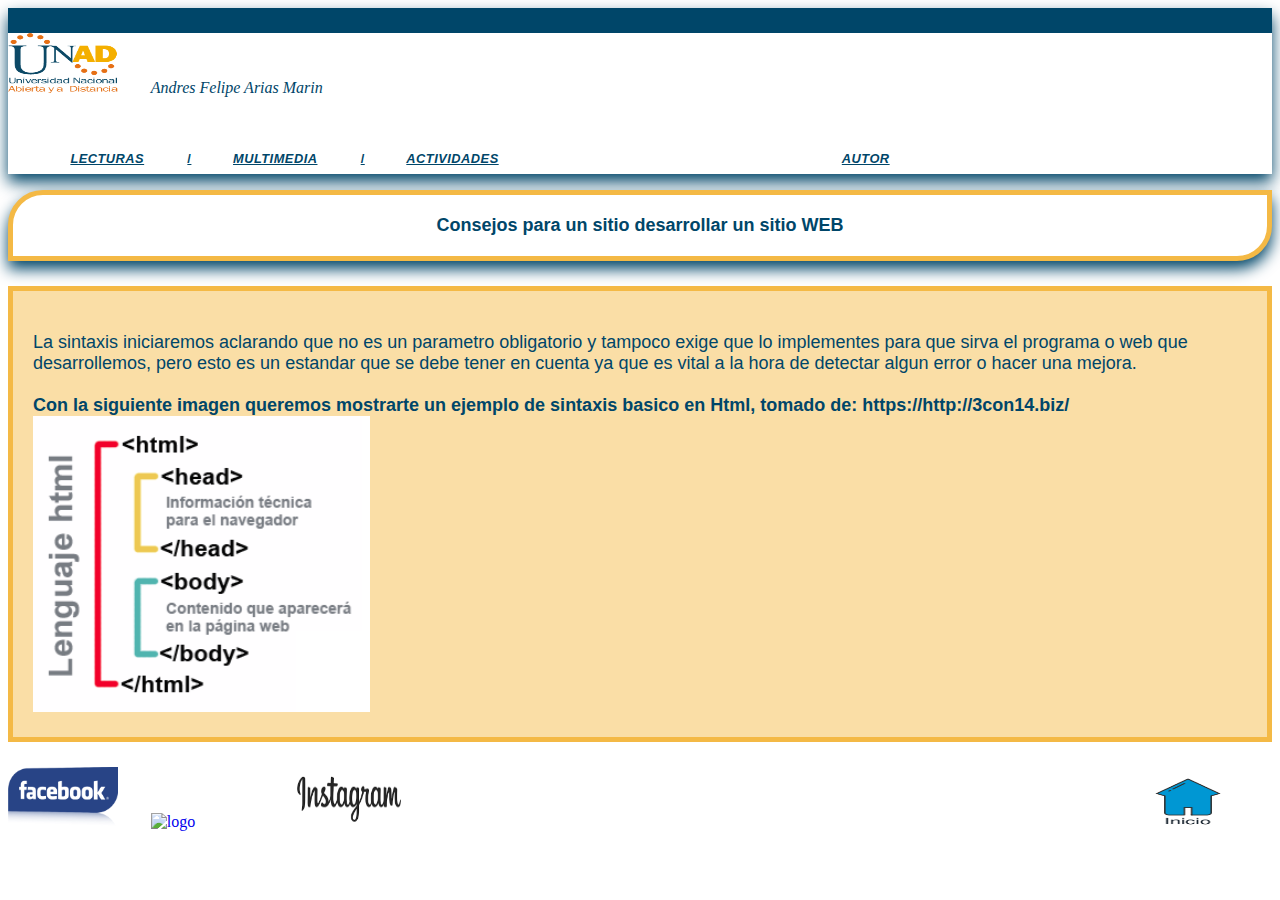
==== consejos.html @ bb0c7095 "Initial commit" ====
<!DOCTYPE html>
<html lang="es">
<head>
  <meta charset="utf-8">
  <title>CSS3</title>
  <link rel="stylesheet" href="css/menu.css">
</head>
<body>
<header>
  <div class="grid-container grid-container-padded">
    <div class="grid-x">
      <img class="logo" src="img/Logo_unad.png" alt="logo">
      <i class="zmdi zmdi-menu show-for-small-only responsive-menu"><span class="show-for-sr">Andres Felipe Arias Marin</span></i>
      <ul class="menu medium-auto cell">
        <li aria-haspopup="true">
          <a href="#"><i class="zmdi zmdi-plus plus-icon show-for-small-only"><span class="show-for-sr">Lecturas</span></i></a>
          <ul aria-hidden="true" aria-label="submenu" class="submenu">
            <li><a href="HTML5.html">HTML5</a></li>
            <li><a href="css3.html">Css3</a></li>
            <li><a href="github.html">GitHub</a></li>
            <li><a href="sublime.html">Sublime Text</a></li>
            <li><a href="Sintaxis.html">Sintaxis</a></li>
          </ul>
        </li>
        <li>
          <a href="#"><i class="zmdi zmdi-plus plus-icon show-for-small-only"><span class="show-for-sr">Multimedia</span></i></a>
          <ul aria-hidden="true" aria-label="submenu" class="submenu">
            <li><a href="consejos.html">Consejos para una WEB</a></li>
            <li><a href="vsintaxis.html">Sintaxis</a></li>
            </ul>
        </li>
        <li>
          <a href="#"><i class="zmdi zmdi-plus plus-icon show-for-small-only"><span class="show-for-sr">Actividades</span></i></a>
          <ul aria-hidden="true" aria-label="submenu" class="submenu">
            <li><a href="negrilla.html">Texto Negrilla HTML</a></li>
            <li><a href="salto.html">Salto de Carro HTML</a></li>
            <li><a href="logo.html">Insertar logo</a></li>            
          </ul>
        </li>
        <li>
      <a href="#"><i class="zmdi zmdi-plus plus-icon show-for-small-only"><span class="show-for-sr">Autor</span></i></a>
            <ul aria-hidden="true" aria-label="submenu" class="submenu">
            <li><a href="desarrollador.html">Pagina Desarrollada por</a></li>
            </ul>
        </li>


      </ul>
    </div> <!-- /.grid-x -->
  </div> <!-- /.grid-container -->
</header> <!-- /header -->
<div class="caja"><b>Consejos para un sitio desarrollar un sitio WEB</b></div>
<div class="cajat"><br>La sintaxis iniciaremos aclarando que no es un parametro obligatorio y tampoco exige que lo implementes para que sirva el programa o web que desarrollemos, pero esto es un estandar que se debe tener en cuenta ya que es vital a la hora de detectar algun error o hacer una mejora.</br>

<br><b>Con la siguiente imagen queremos mostrarte un ejemplo de sintaxis basico en Html, tomado de: https://http://3con14.biz/</b></br>
<a href="index.html"><img class="logo" src="img/sintaxis.png" alt="logo"></a>


</div>
<footer>

<a href="https://web.facebook.com/"><img class="logo" src="img/Facebook.png" alt="logo"></a>  
<a href="https://twitter.com/?lang=es"><img class="logo" src="img/Twitter.png" alt="logo"></a>
<a href="https://www.instagram.com/?hl=es-la"><img class="logo" src="img/Instagram.png" alt="logo"></a>
<a href="index.html"><img class="logo" src="img/home.png" alt="logo" align="right"></a>

</footer>


  <script src="js/menu"></script>
  
</body>

</html>
---- css/menu.css ----
header {
    background: #fff;
    border-top: 25px solid #004669;
    box-shadow: 0 8px 15px #004669;
    color: #004669;
}
header .logo {
  display: inline-block;
  height: 60px;
  margin: 0;
  padding: 0 1.8rem 0 0;
  width: 110px;
}
header .logohome {
  display: inline-block;
  height: 15px;
  margin: 0;
  padding: 0 1.8rem 0 0;
  width: 30px;
  margin-bottom: 50px;
}
header .responsive-menu {
  cursor: pointer;
  display: inline-block;
  margin: auto 0 auto auto;
}
header .menu {
  display: none;
  width: 90%;
  font-family: sans-serif;
}
header .menu li {
  display: block;
  font-size: 0.8rem;
  font-weight: bold;
  letter-spacing: 0.04em;
  position: relative;
}
header .menu li a {
  color: #004669;
  display: flex;
  padding: 0.5rem 0;
  text-transform: uppercase;
}
header .menu li a .plus-icon {
  margin-left: auto;
  padding: 0 0.2rem;
}
header .menu li .submenu {
  background: #ffffff;
  display: none;
  margin: 0;
  min-width: 160px;
  padding: 0;
  position: relative;
  z-index: 1;
  font-family: sans-serif;
}
header .menu li .submenu li {
  display: block;
}
header .menu li .submenu li:hover {
  background:  #F4B945;
}
header .menu li .submenu li a {
  padding: 0.6rem 0.5rem;
  text-transform: none;
}
header .menu li .submenu .search {
  padding: 0.3rem 0.5rem 0.6rem;
}
header .menu li .submenu .search:hover {
  background: none;
}
header .menu li .submenu .search [type=text] {
  height: 1.7rem;
  margin: 0.5rem 0 0;
}

/* Medium and up */
@media screen and (min-width: 40em) {
  header .menu {
    display: flex;
  }
  header .menu li a {
    padding: 2.4rem 1.2rem 0.5rem;
  }
  header .menu li a:after {
    content: '/';
    padding: 0 0 0 2.5rem;
  }
  header .menu li .submenu {
    box-shadow: 0px 2px 10px 0px rgba(0, 0, 0, 0.2);
    position: absolute;
    width: auto;
  }
  header .menu li .submenu li a:after {
    content: '';
    padding: 0;
  }
  header .menu li:hover ul {
    display: block;
  }
  header .menu li:nth-child(3) a:after {
    content: '';
    padding: 0;
  }
  header .menu li:last-child {
    margin-left: auto;
  }
  header .menu li:last-child a:after {
    content: '';
    padding: 0;
  }
}
/* Large and up */
/* Foundation Overrides */
.grid-container {
  max-width: 60em;
}

.caja {

font-family: Century Gothic,CenturyGothic,AppleGothic,sans-serif;

color: #004669;

font-size: 18px;

font-weight: 400;

text-align: center;

background: #ffffff;

margin: 0 0 25px;

overflow: hidden;

padding: 20px;

border-radius: 35px 0px 35px 0px;

-moz-border-radius: 35px 0px 35px 0px;

-webkit-border-radius: 35px 0px 35px 0px;

border: 5px solid #F4B945;

box-shadow: 0 8px 15px #004669;

}

.cajat {

font-family: sans-serif;

font-size: 18px;

font-weight: 400;

color: #004669;

background: #f4b9457a;

margin: 0 0 25px;

overflow: hidden;

padding: 20px;

border: 5px solid #F4B945;

}

footer {
    background: #fff;
}
footer .logo {
  display: inline-block;
  height: 60px;
  margin: 0;
  padding: 0 1.8rem 0 0;
  width: 110px;
}
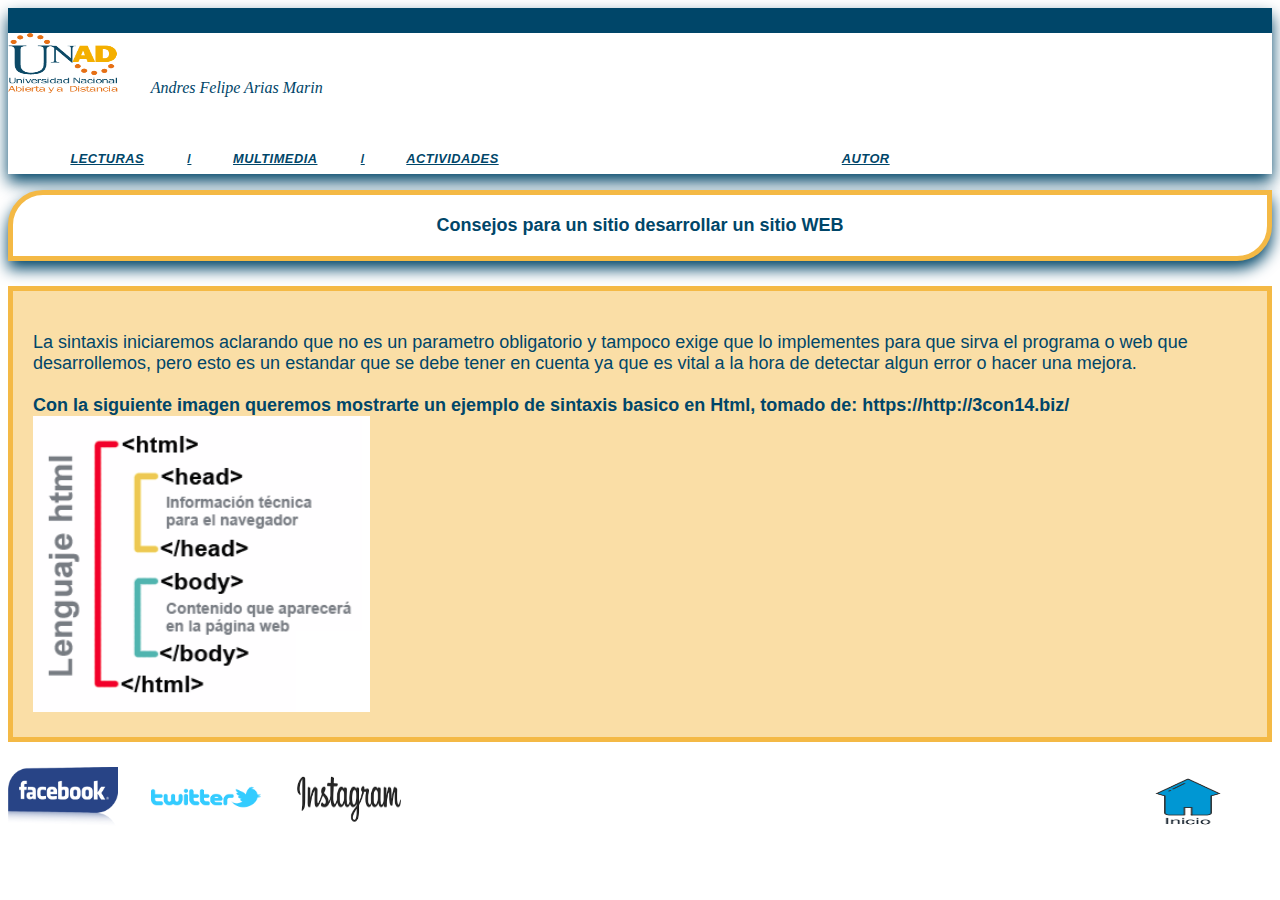
==== commit 524ddb0c: "twitter gral" ====
--- a/consejos.html
+++ b/consejos.html
@@ -15,7 +15,7 @@
         <li aria-haspopup="true">
           <a href="#"><i class="zmdi zmdi-plus plus-icon show-for-small-only"><span class="show-for-sr">Lecturas</span></i></a>
           <ul aria-hidden="true" aria-label="submenu" class="submenu">
-            <li><a href="HTML5.html">HTML5</a></li>
+            <li><a href="html5.html">HTML5</a></li>
             <li><a href="css3.html">Css3</a></li>
             <li><a href="github.html">GitHub</a></li>
             <li><a href="sublime.html">Sublime Text</a></li>
@@ -34,7 +34,7 @@
           <ul aria-hidden="true" aria-label="submenu" class="submenu">
             <li><a href="negrilla.html">Texto Negrilla HTML</a></li>
             <li><a href="salto.html">Salto de Carro HTML</a></li>
-            <li><a href="logo.html">Insertar logo</a></li>            
+            <li><a href="logo.html">Insertar logo</a></li>
           </ul>
         </li>
         <li>
@@ -59,8 +59,8 @@
 </div>
 <footer>
 
-<a href="https://web.facebook.com/"><img class="logo" src="img/Facebook.png" alt="logo"></a>  
-<a href="https://twitter.com/?lang=es"><img class="logo" src="img/Twitter.png" alt="logo"></a>
+<a href="https://web.facebook.com/"><img class="logo" src="img/Facebook.png" alt="logo"></a>
+<a href="https://twitter.com/?lang=es"><img class="logo" src="img/twitter.png" alt="logo"></a>
 <a href="https://www.instagram.com/?hl=es-la"><img class="logo" src="img/Instagram.png" alt="logo"></a>
 <a href="index.html"><img class="logo" src="img/home.png" alt="logo" align="right"></a>
 
@@ -68,7 +68,7 @@
 
 
   <script src="js/menu"></script>
-  
+
 </body>
 
-</html>+</html>
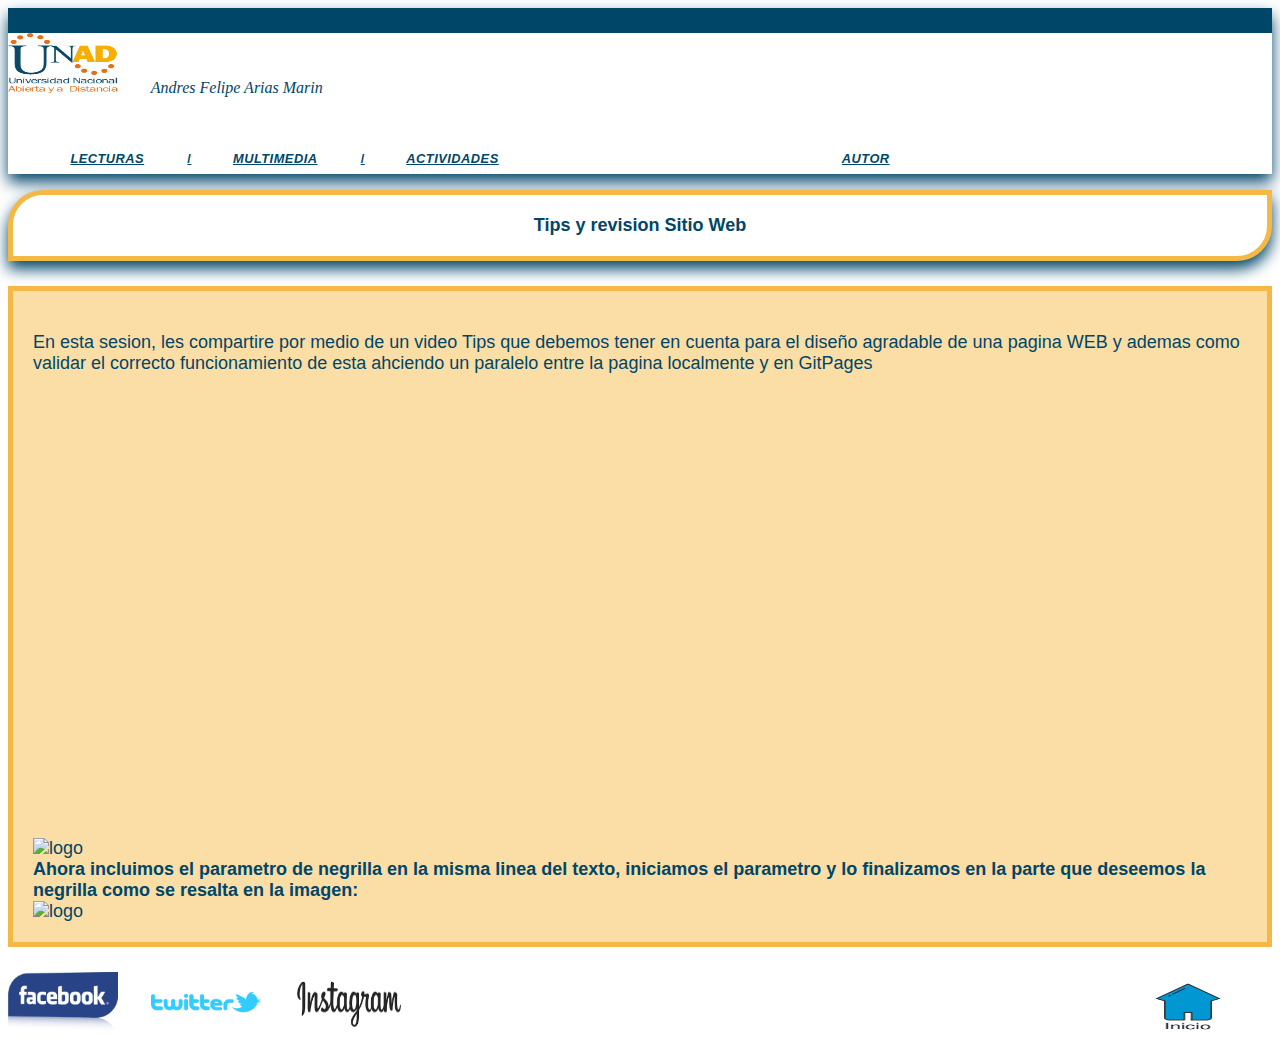
==== commit 142ecf2a: "correcciones" ====
--- a/consejos.html
+++ b/consejos.html
@@ -2,7 +2,7 @@
 <html lang="es">
 <head>
   <meta charset="utf-8">
-  <title>CSS3</title>
+  <title>Negrilla</title>
   <link rel="stylesheet" href="css/menu.css">
 </head>
 <body>
@@ -19,14 +19,14 @@
             <li><a href="css3.html">Css3</a></li>
             <li><a href="github.html">GitHub</a></li>
             <li><a href="sublime.html">Sublime Text</a></li>
-            <li><a href="Sintaxis.html">Sintaxis</a></li>
+            <li><a href="sintaxis.html">Sintaxis</a></li>
           </ul>
         </li>
         <li>
           <a href="#"><i class="zmdi zmdi-plus plus-icon show-for-small-only"><span class="show-for-sr">Multimedia</span></i></a>
           <ul aria-hidden="true" aria-label="submenu" class="submenu">
-            <li><a href="consejos.html">Consejos para una WEB</a></li>
-            <li><a href="vsintaxis.html">Sintaxis</a></li>
+            <li><a href="consejos.html">Tips y revision Sitio Web</a></li>
+            <li><a href="vsintaxis.html">Modificar y sincronizar por GitHub</a></li>
             </ul>
         </li>
         <li>
@@ -34,7 +34,7 @@
           <ul aria-hidden="true" aria-label="submenu" class="submenu">
             <li><a href="negrilla.html">Texto Negrilla HTML</a></li>
             <li><a href="salto.html">Salto de Carro HTML</a></li>
-            <li><a href="logo.html">Insertar logo</a></li>
+            <li><a href="logo.html">Centrar Texto</a></li>
           </ul>
         </li>
         <li>
@@ -49,18 +49,20 @@
     </div> <!-- /.grid-x -->
   </div> <!-- /.grid-container -->
 </header> <!-- /header -->
-<div class="caja"><b>Consejos para un sitio desarrollar un sitio WEB</b></div>
-<div class="cajat"><br>La sintaxis iniciaremos aclarando que no es un parametro obligatorio y tampoco exige que lo implementes para que sirva el programa o web que desarrollemos, pero esto es un estandar que se debe tener en cuenta ya que es vital a la hora de detectar algun error o hacer una mejora.</br>
+<div class="caja"><b>Tips y revision Sitio Web</b></div>
+<div class="cajat"><br>En esta sesion, les compartire por medio de un video Tips que debemos tener en cuenta para el diseño agradable de una pagina WEB y ademas como validar el correcto funcionamiento de esta ahciendo un paralelo entre la pagina localmente y en GitPages</br>
+<a><img class="logo" src="img/negrilla.png" alt="logo"></a>
+<iframe width="854" height="480" src="https://www.youtube.com/embed/YATjKFEFmMg" frameborder="0" allow="autoplay; encrypted-media" allowfullscreen></iframe>
 
-<br><b>Con la siguiente imagen queremos mostrarte un ejemplo de sintaxis basico en Html, tomado de: https://http://3con14.biz/</b></br>
-<a href="index.html"><img class="logo" src="img/sintaxis.png" alt="logo"></a>
+<br><b>Ahora incluimos el parametro de negrilla en la misma linea del texto, iniciamos el parametro y lo finalizamos en la parte que deseemos la negrilla como se resalta en la imagen:</b></br>
+<a><img class="logo" src="img/negrilla2.png" alt="logo"></a>
 
 
 </div>
 <footer>
 
 <a href="https://web.facebook.com/"><img class="logo" src="img/Facebook.png" alt="logo"></a>
-<a href="https://twitter.com/?lang=es"><img class="logo" src="img/twitter.png" alt="logo"></a>
+<a href="https://twitter.com/UniversidadUNAD"><img class="logo" src="img/twitter.png" alt="logo"></a>
 <a href="https://www.instagram.com/?hl=es-la"><img class="logo" src="img/Instagram.png" alt="logo"></a>
 <a href="index.html"><img class="logo" src="img/home.png" alt="logo" align="right"></a>
 
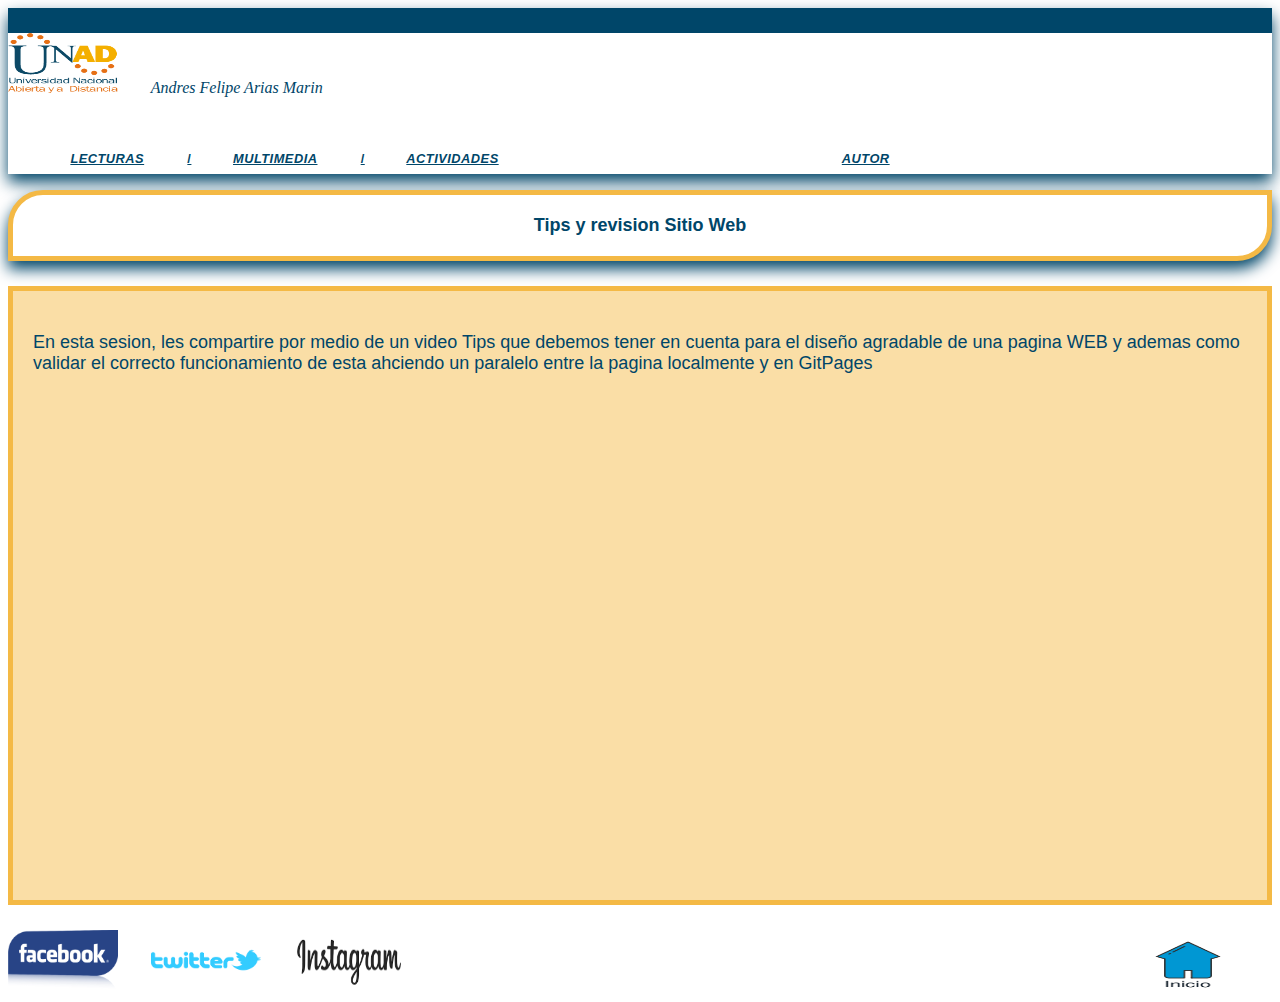
==== commit abd31f6e: "solucion actividades" ====
--- a/consejos.html
+++ b/consejos.html
@@ -51,12 +51,7 @@
 </header> <!-- /header -->
 <div class="caja"><b>Tips y revision Sitio Web</b></div>
 <div class="cajat"><br>En esta sesion, les compartire por medio de un video Tips que debemos tener en cuenta para el diseño agradable de una pagina WEB y ademas como validar el correcto funcionamiento de esta ahciendo un paralelo entre la pagina localmente y en GitPages</br>
-<a><img class="logo" src="img/negrilla.png" alt="logo"></a>
-<iframe width="854" height="480" src="https://www.youtube.com/embed/YATjKFEFmMg" frameborder="0" allow="autoplay; encrypted-media" allowfullscreen></iframe>
-
-<br><b>Ahora incluimos el parametro de negrilla en la misma linea del texto, iniciamos el parametro y lo finalizamos en la parte que deseemos la negrilla como se resalta en la imagen:</b></br>
-<a><img class="logo" src="img/negrilla2.png" alt="logo"></a>
-
+<br><iframe width="854" height="480" src="https://www.youtube.com/embed/YATjKFEFmMg" frameborder="0" allow="autoplay; encrypted-media" allowfullscreen></iframe></br>
 
 </div>
 <footer>
